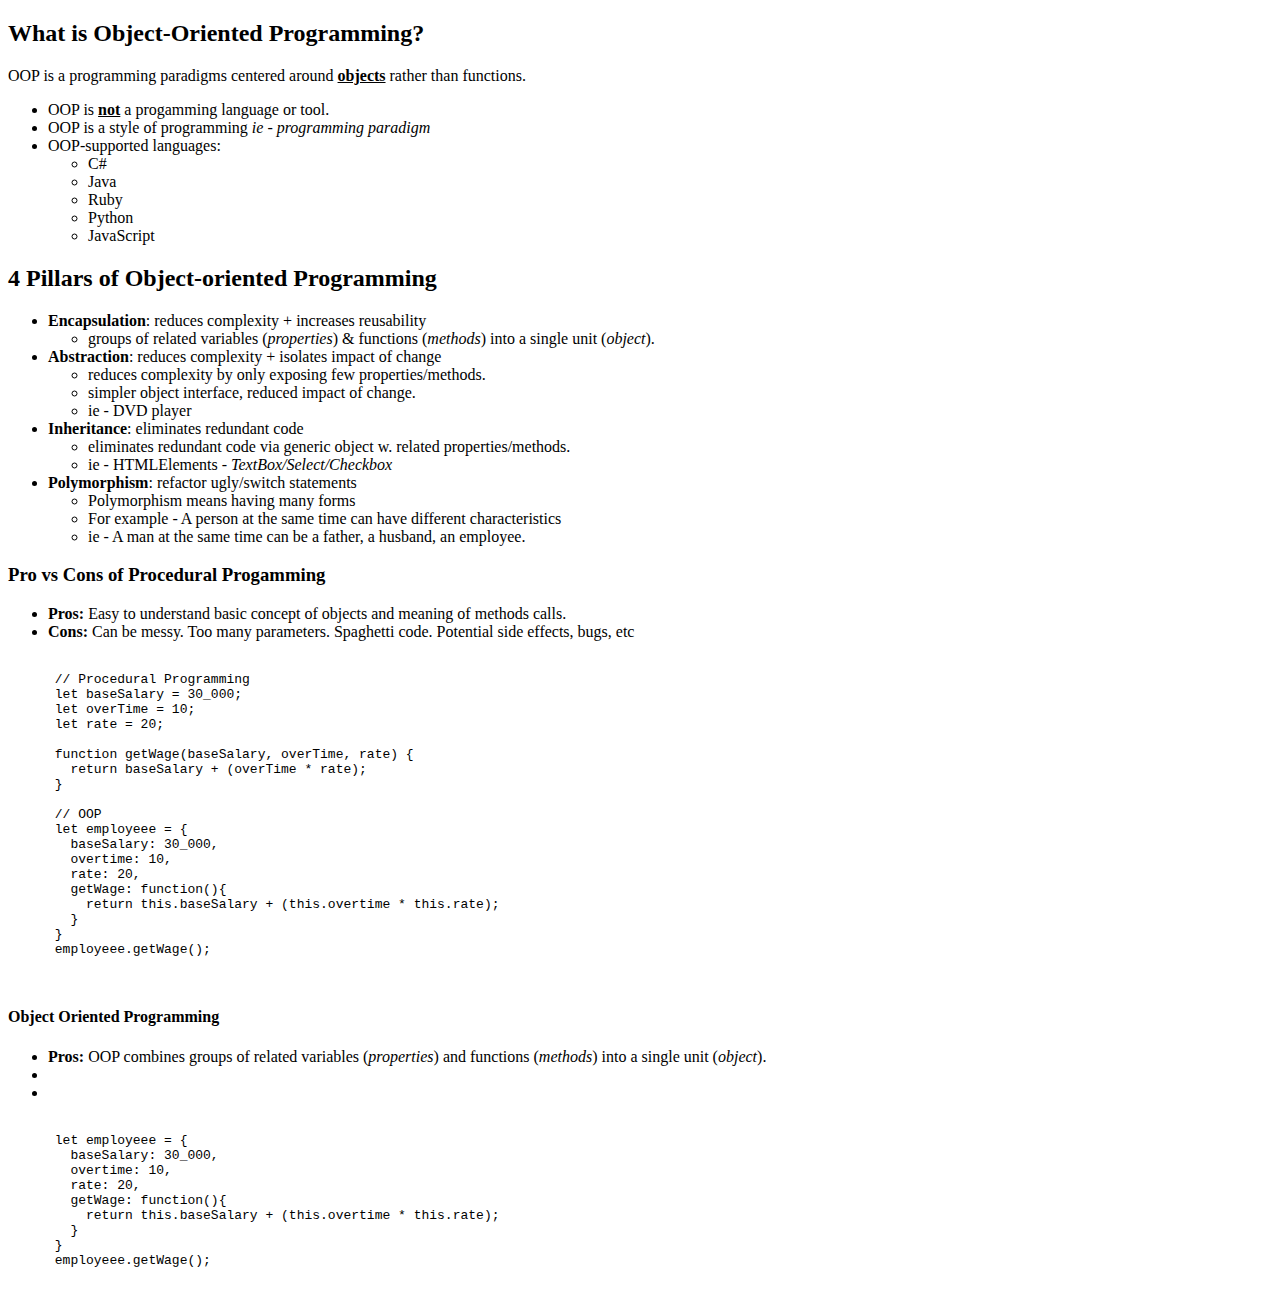
==== javascript-oop/index.html @ aa7720ce "initial commit" ====
<!DOCTYPE html>
<html lang="en">
<head>
  <meta charset="UTF-8">
  <meta http-equiv="X-UA-Compatible" content="IE=edge">
  <meta name="viewport" content="width=device-width, initial-scale=1.0">
  <title>JS OOP</title>
</head>
<body>
  <h2>What is Object-Oriented Programming?</h2>
  <p>OOP is a programming paradigms centered around <b><u>objects</u></b> rather than functions.</p>
  
  <ul>
    <li>OOP is <b><u>not</u></b> a progamming language or tool.</li>
    <li>OOP is a style of programming <i>ie - programming paradigm</i></li>
    <li>OOP-supported languages:
      <ul>
        <li>C#</li>
        <li>Java</li>
        <li>Ruby</li>
        <li>Python</li>
        <li>JavaScript</li>
      </ul>
    </li>
  </ul>

  <h2>4 Pillars of Object-oriented Programming</h2>
  <ul>
    <li>
      <b>Encapsulation</b>: reduces complexity + increases reusability
      <ul>
        <li>groups of related variables (<i>properties</i>) & functions (<i>methods</i>) into a single unit (<i>object</i>).</li>
      </ul>
    </li>
    <li>
      <b>Abstraction</b>: reduces complexity + isolates impact of change
      <ul>
        <li>reduces complexity by only exposing few properties/methods.</li>
        <li>simpler object interface, reduced impact of change.</li>
        <li>ie - DVD player</li>
      </ul>
    </li>
    <li>
      <b>Inheritance</b>: eliminates redundant code
      <ul>
        <li>eliminates redundant code via generic object w. related properties/methods.</li>
        <li>ie - HTMLElements - <i>TextBox/Select/Checkbox</i></li>
      </ul>
    </li>
    <li>
      <b>Polymorphism</b>: refactor ugly/switch statements
      <ul>
        <li>Polymorphism means having many forms</li>
        <li>For example - A person at the same time can have different characteristics</li>
        <li>ie - A man at the same time can be a father, a husband, an employee.</li>
      </ul>
    </li>
  </ul>

  <h3>Pro vs Cons of Procedural Progamming</h3>
  <ul>
    <li><b>Pros:</b> Easy to understand basic concept of objects and meaning of methods calls.</li>
    <li><b>Cons:</b> Can be messy. Too many parameters. Spaghetti code. Potential side effects, bugs, etc</li>
  </ul>
  <pre>
    <code class="language-javascript">
      // Procedural Programming
      let baseSalary = 30_000;
      let overTime = 10;
      let rate = 20;

      function getWage(baseSalary, overTime, rate) {
        return baseSalary + (overTime * rate);
      }

      // OOP
      let employeee = {
        baseSalary: 30_000,
        overtime: 10,
        rate: 20,
        getWage: function(){
          return this.baseSalary + (this.overtime * this.rate);
        }
      }
      employeee.getWage();
    </code>
  </pre>

  <h4>Object Oriented Programming</h4>
  <ul>
    <li><b>Pros:</b> OOP combines groups of related variables (<i>properties</i>) and functions (<i>methods</i>) into a single unit (<i>object</i>).</li>
    <li></li>
    <li></li>
  </ul>
  <pre>
    <code lang="language-javascript">
      let employeee = {
        baseSalary: 30_000,
        overtime: 10,
        rate: 20,
        getWage: function(){
          return this.baseSalary + (this.overtime * this.rate);
        }
      }
      employeee.getWage();
    </code>
  </pre>
  
      
</body>
</html>
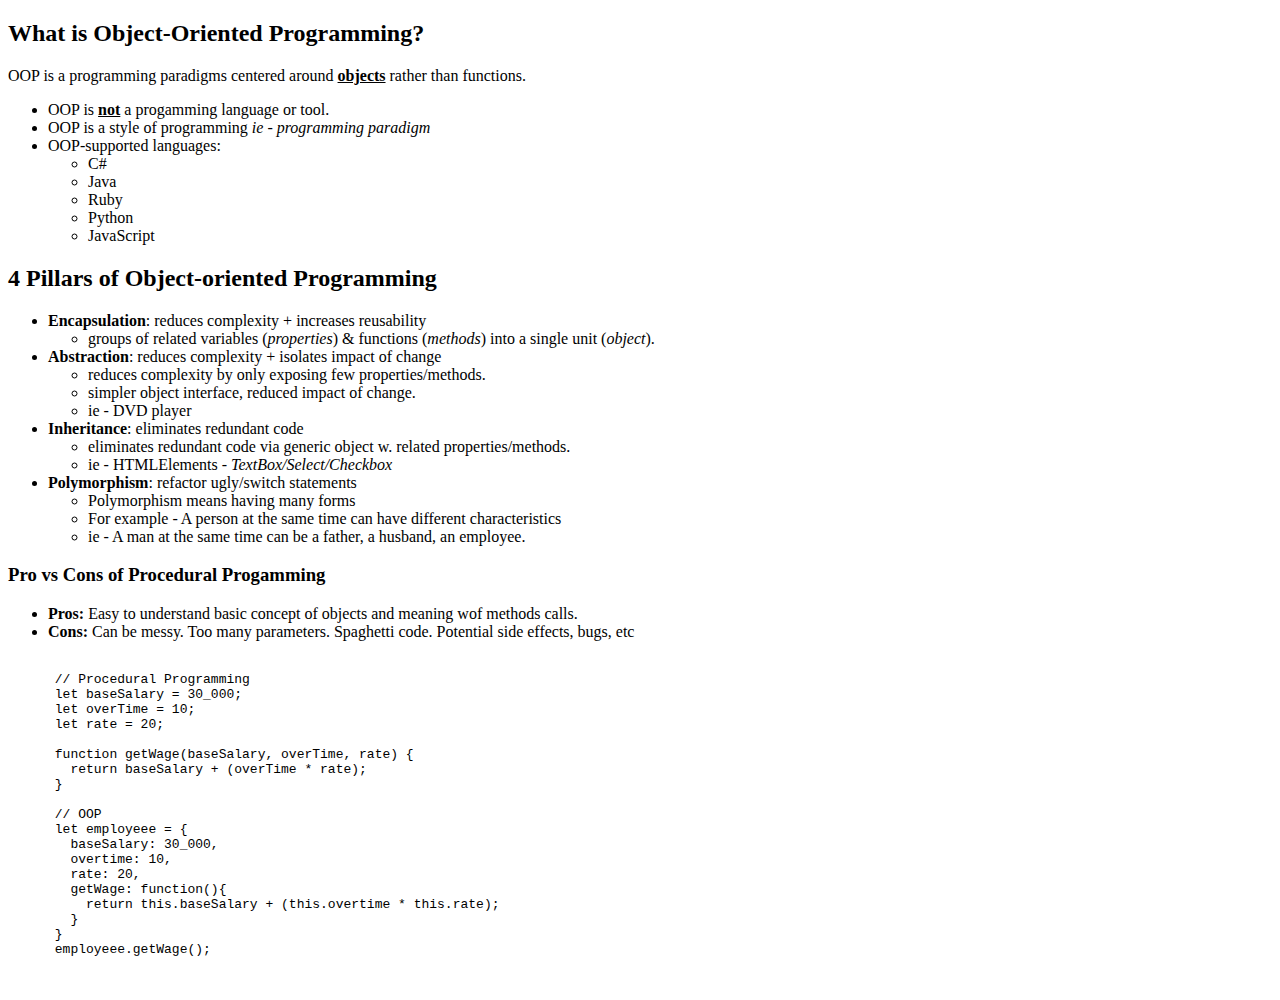
==== commit bd80a999: "add object abstraction notes and stopwatch exercise" ====
--- a/javascript-oop/index.html
+++ b/javascript-oop/index.html
@@ -59,7 +59,7 @@
 
   <h3>Pro vs Cons of Procedural Progamming</h3>
   <ul>
-    <li><b>Pros:</b> Easy to understand basic concept of objects and meaning of methods calls.</li>
+    <li><b>Pros:</b> Easy to understand basic concept of objects and meaning wof methods calls.</li>
     <li><b>Cons:</b> Can be messy. Too many parameters. Spaghetti code. Potential side effects, bugs, etc</li>
   </ul>
   <pre>
@@ -86,26 +86,8 @@
     </code>
   </pre>
 
-  <h4>Object Oriented Programming</h4>
-  <ul>
-    <li><b>Pros:</b> OOP combines groups of related variables (<i>properties</i>) and functions (<i>methods</i>) into a single unit (<i>object</i>).</li>
-    <li></li>
-    <li></li>
-  </ul>
-  <pre>
-    <code lang="language-javascript">
-      let employeee = {
-        baseSalary: 30_000,
-        overtime: 10,
-        rate: 20,
-        getWage: function(){
-          return this.baseSalary + (this.overtime * this.rate);
-        }
-      }
-      employeee.getWage();
-    </code>
-  </pre>
   
-      
+  <!-- <script src="Objects/object.js"></script> -->
+  <script src="Objects/stopwatch.js"></script>
 </body>
 </html>